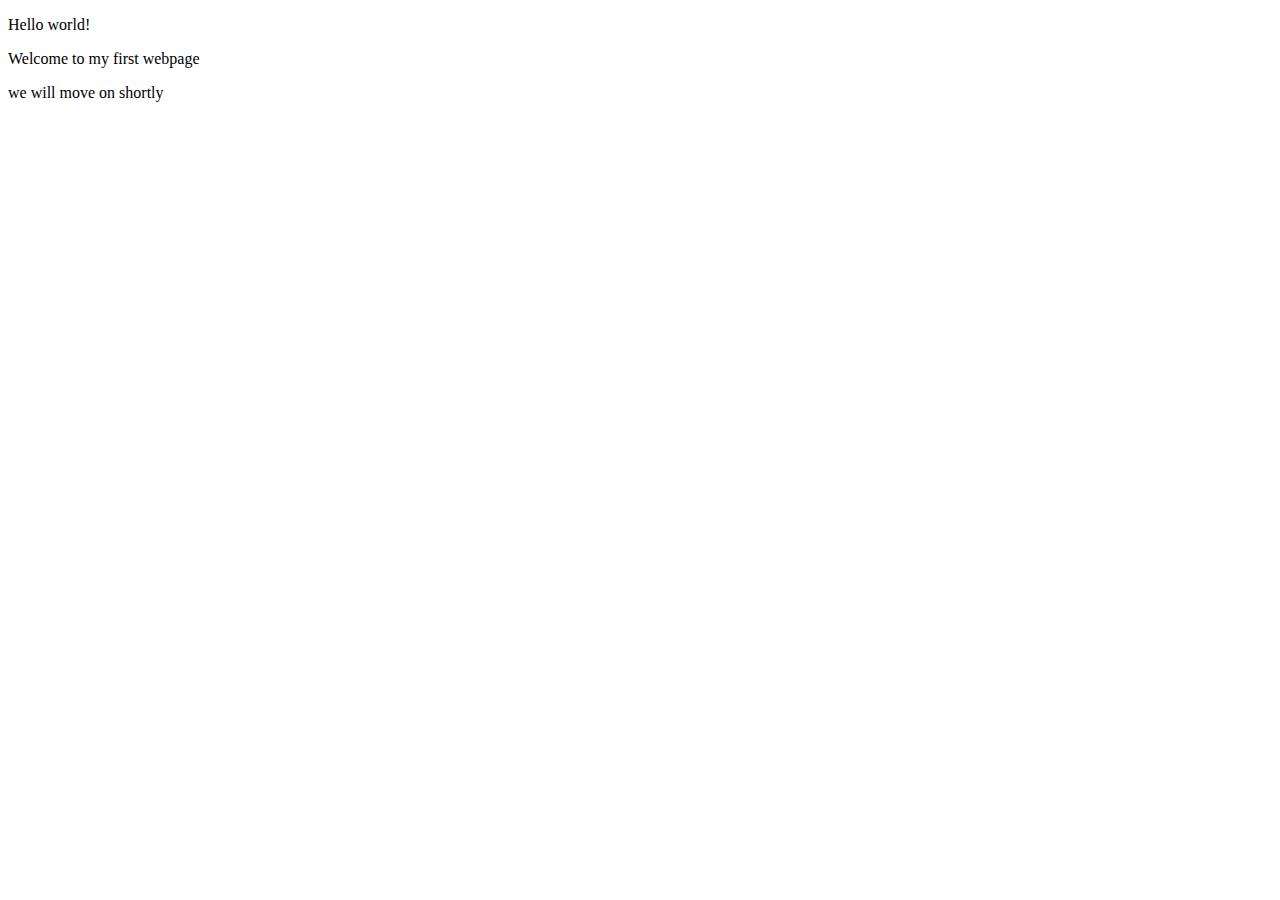
==== index.html @ 560edb36 "add another paragraph" ====
<!DOCTYPE html>
<html lang="en" dir="ltr">
  <head>
    <meta charset="utf-8">
    <title>My first webpage</title>
  </head>
  <body>
    <p>Hello world!</p>
    <p>Welcome to my first webpage</p>
    <p>we will move on shortly</p>

  </body>
</html>
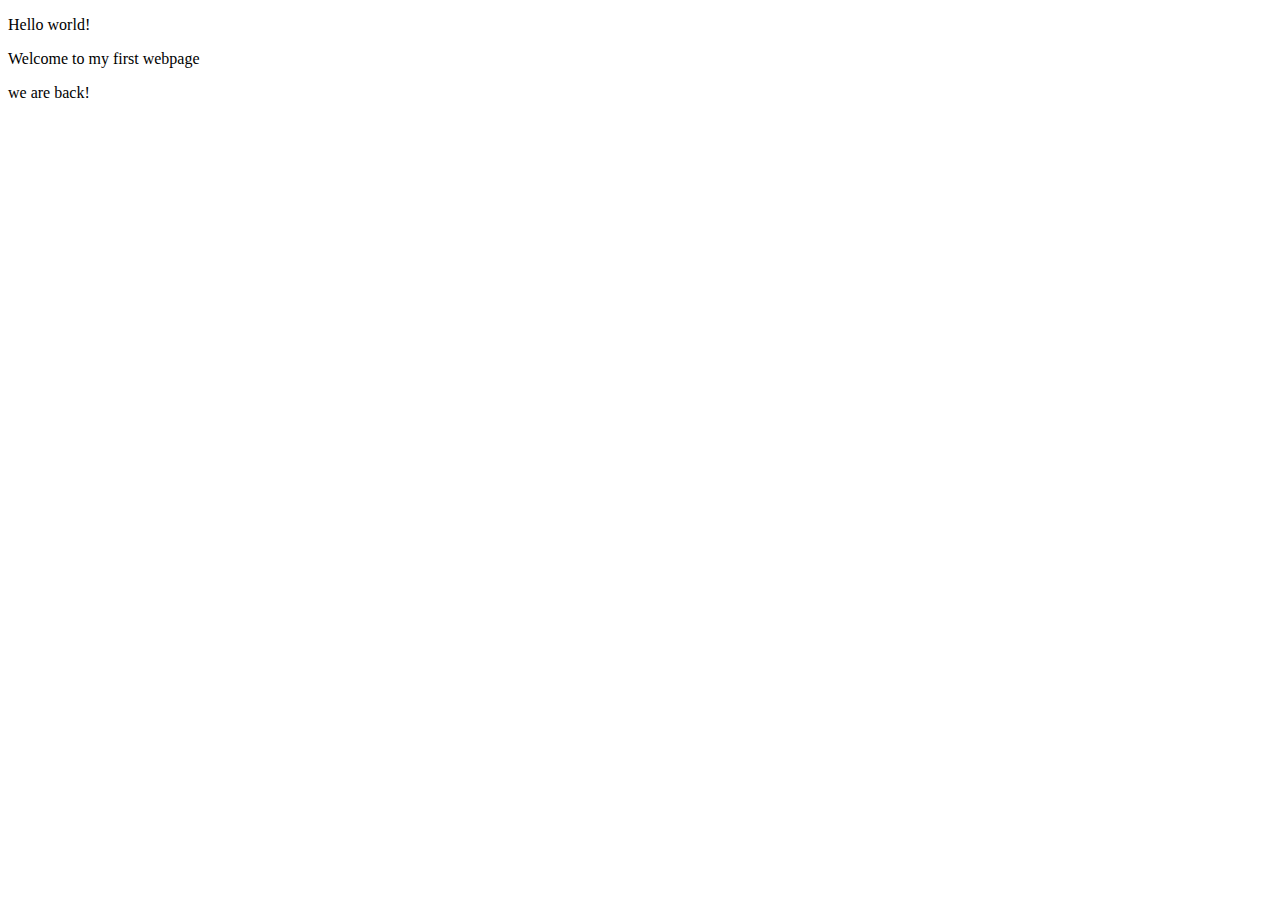
==== commit bb414e45: "new update" ====
--- a/index.html
+++ b/index.html
@@ -1,13 +1,16 @@
 <!DOCTYPE html>
 <html lang="en" dir="ltr">
-  <head>
+
+<head>
     <meta charset="utf-8">
     <title>My first webpage</title>
-  </head>
-  <body>
+</head>
+
+<body>
     <p>Hello world!</p>
     <p>Welcome to my first webpage</p>
-    <p>we will move on shortly</p>
+    <p>we are back!</p>
 
-  </body>
-</html>
+</body>
+
+</html>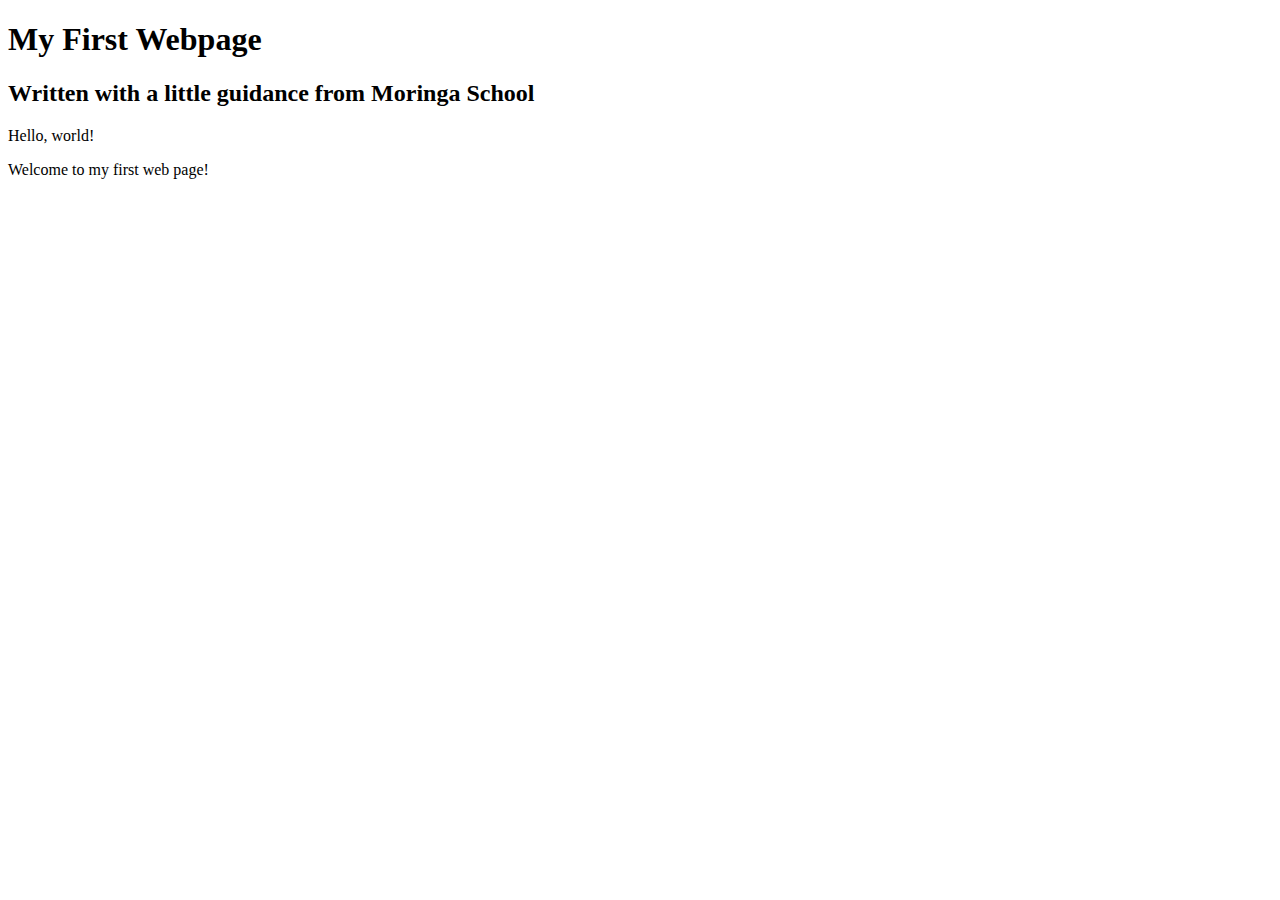
==== commit feca00f6: "add paragraphs" ====
--- a/index.html
+++ b/index.html
@@ -7,10 +7,12 @@
 </head>
 
 <body>
-    <p>Hello world!</p>
-    <p>Welcome to my first webpage</p>
-    <p>we are back!</p>
+  <h1>My First Webpage</h1>
+  <h2>Written with a little guidance from Moringa School</h2>
+
+  <p>Hello, world!</p>
+  <p>Welcome to my first web page!</p>
 
 </body>
 
-</html>+</html>
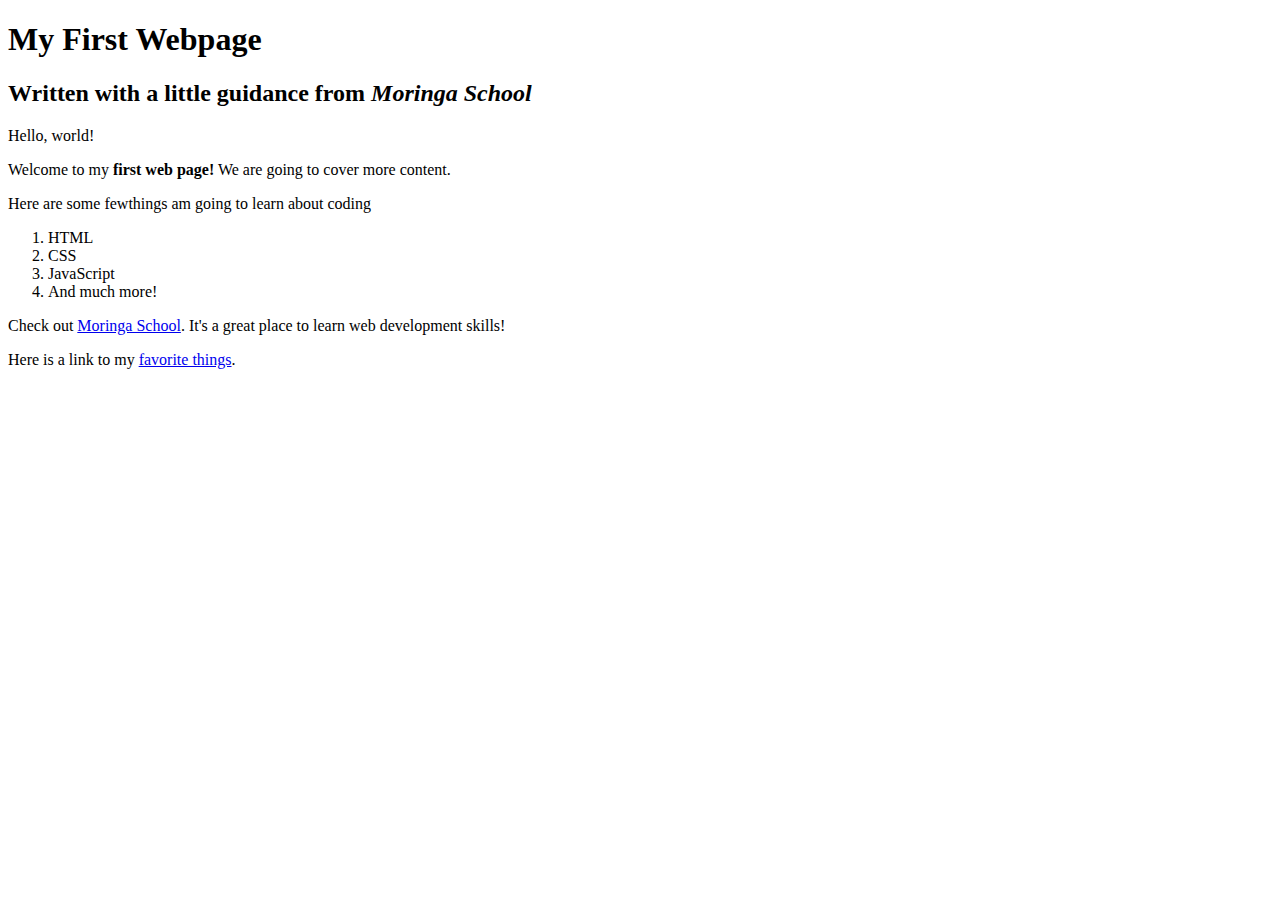
==== commit 51c320c5: "add links" ====
--- a/index.html
+++ b/index.html
@@ -8,10 +8,20 @@
 
 <body>
   <h1>My First Webpage</h1>
-  <h2>Written with a little guidance from Moringa School</h2>
+  <h2>Written with a little guidance from <em>Moringa School</em> </h2>
 
   <p>Hello, world!</p>
-  <p>Welcome to my first web page!</p>
+  <p>Welcome to my <strong>first web page!</strong> We are going to cover more content.</p>
+  <p>Here are some fewthings am going to learn about coding</p>
+
+  <ol>
+  <li>HTML</li>
+  <li>CSS</li>
+  <li>JavaScript</li>
+  <li>And much more!</li>
+</ol>
+  <p>Check out <a href="http://moringaschool.com/">Moringa School</a>. It's a great place to learn web development skills!</p>
+  <p>Here is a link to my <a href="favorite-things.html">favorite things</a>.</p>
 
 </body>
 
